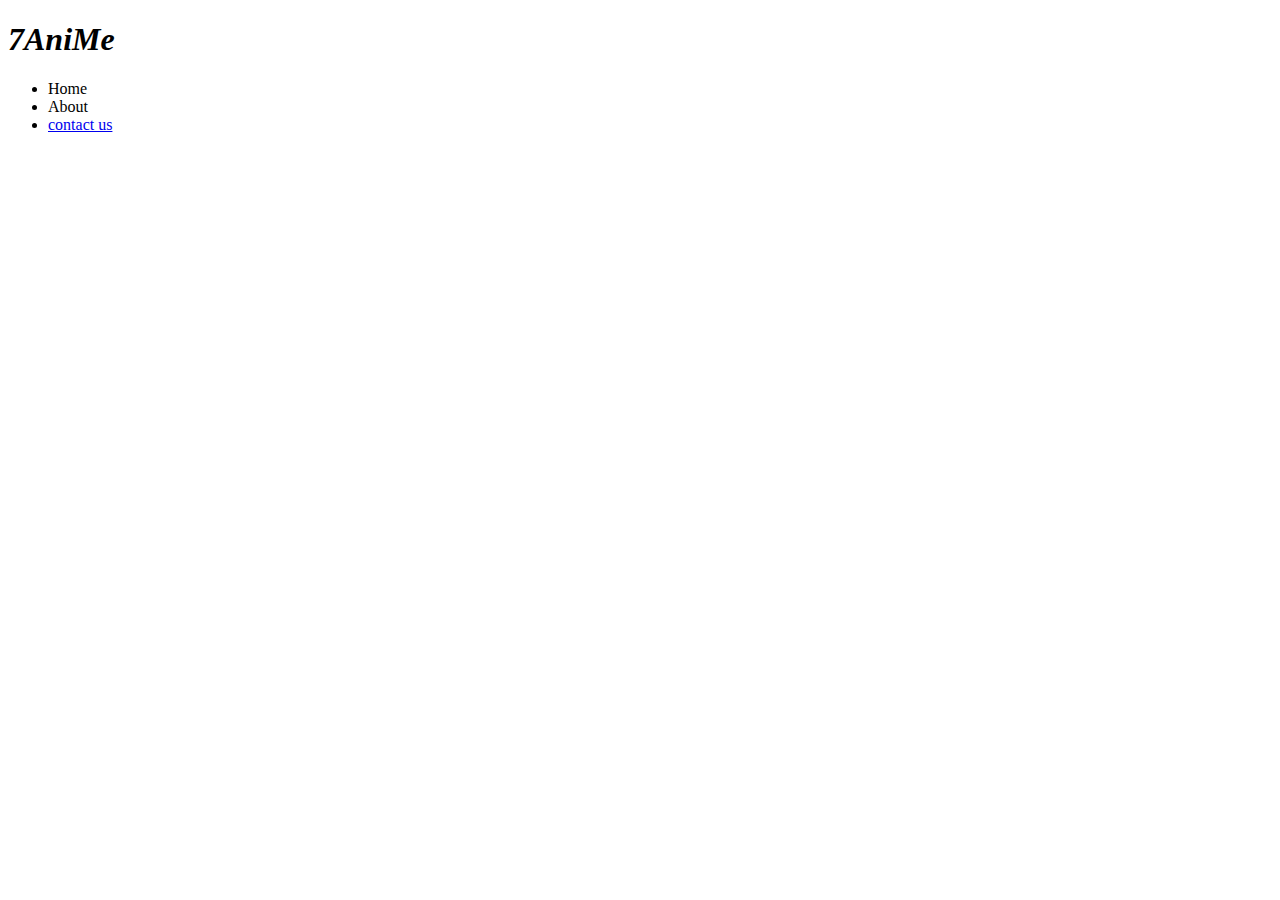
==== index.html @ d974c2b4 "HTML files" ====
<!DOCTYPE html>
<html>
    <head>
        <title>HTML Project</title>
    </head>
    <body>
       <header>
           <div>
               <h1><i>7AniMe</i></h1>
           </div>
           <div>
               <ul>
                <li>Home</li>
                <li>About</li>
                <li><a href="contact.html">contact us</a></li>
               </ul>
           </div>
       </header>
    </body>             
</html>
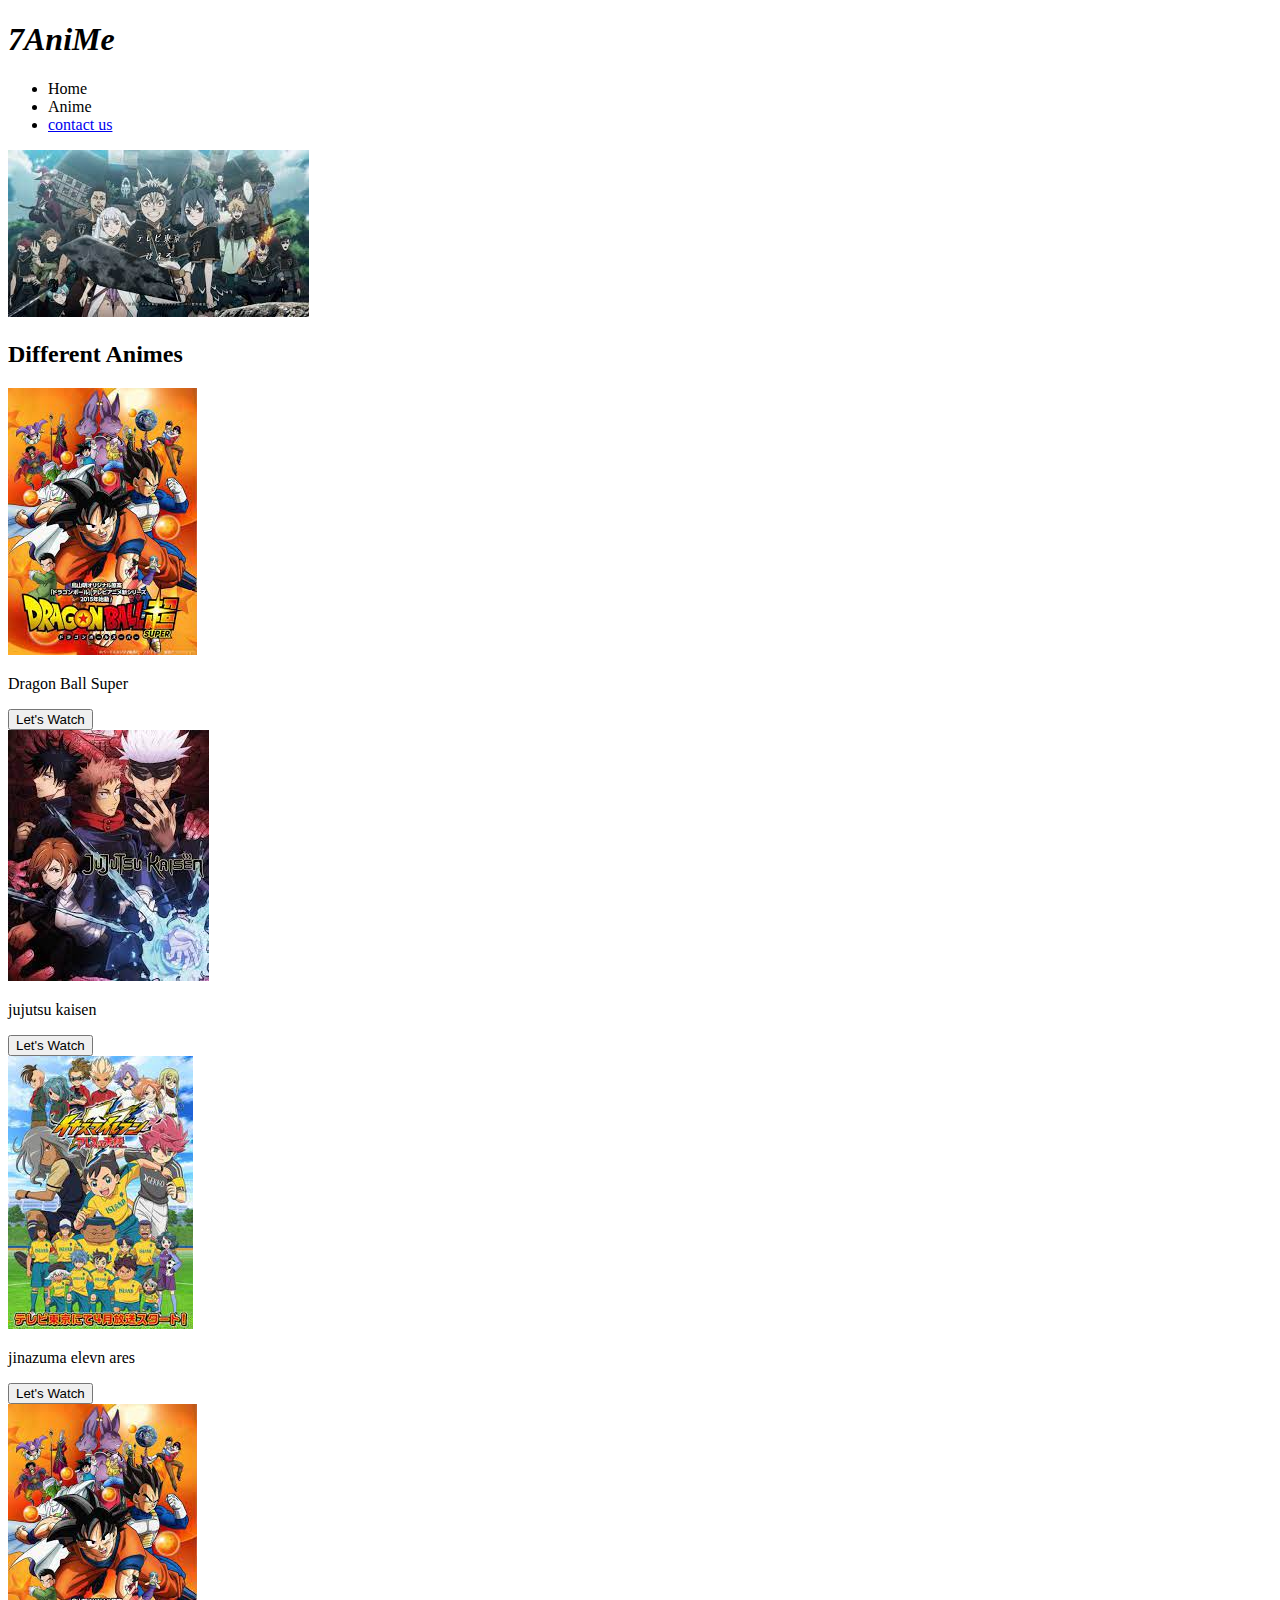
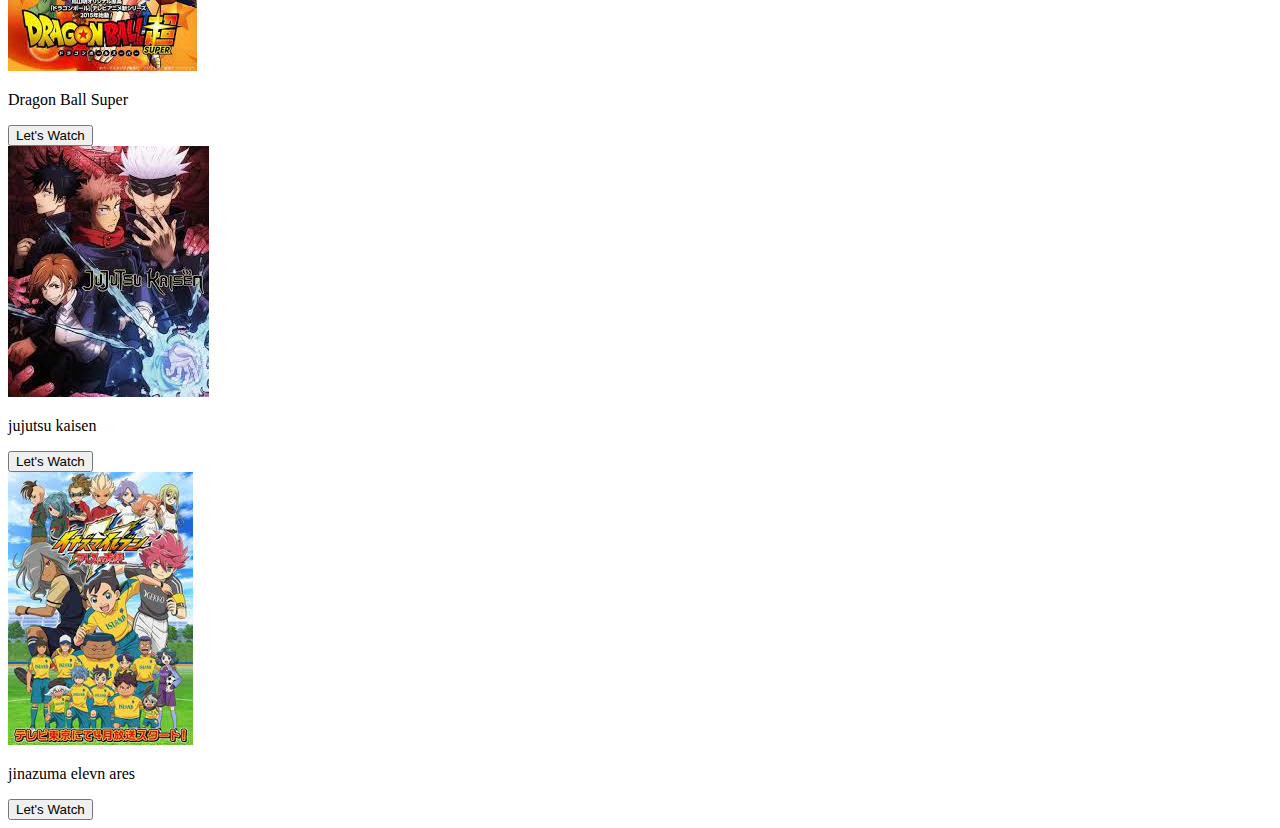
==== commit 966ad791: "FEAT: add images and contact page" ====
--- a/index.html
+++ b/index.html
@@ -1,6 +1,7 @@
 <!DOCTYPE html>
 <html>
     <head>
+        <link rel="stylesheet" href="https://use.fontawesome.com/releases/v5.15.4/css/all.css" integrity="sha384-DyZ88mC6Up2uqS4h/KRgHuoeGwBcD4Ng9SiP4dIRy0EXTlnuz47vAwmeGwVChigm" crossorigin="anonymous">
         <title>HTML Project</title>
     </head>
     <body>
@@ -8,13 +9,57 @@
            <div>
                <h1><i>7AniMe</i></h1>
            </div>
-           <div>
+           <nav>
                <ul>
                 <li>Home</li>
-                <li>About</li>
+                <li>Anime</li>
                 <li><a href="contact.html">contact us</a></li>
                </ul>
+            </nav>
+            <img src ="Images/img_1.jpeg">
+       </header>
+       <section>
+           <h2>Different Animes</h2>
+           <div>
+               <div>
+                   <img src = "Images/ball.jpeg" alt="Image of dragron ball super">
+                   <p>Dragon Ball Super</p>
+                   <button>Let's Watch</button>
+               </div>
+               <div>
+                <img src = "Images/Juju.jpeg" alt="Image of jujutsu kaisen">
+                <p>jujutsu kaisen</p>
+                <button>Let's Watch</button>
+            </div>
+            <div>
+                <img src = "Images/inazuma .jpeg" alt="Image of inazuma elevn ares">
+                <p>jinazuma elevn ares</p>
+                <button>Let's Watch</button>
+            </div>
            </div>
-       </header>
+           <div>
+            <div>
+                <img src = "Images/ball.jpeg" alt="Image of dragron ball super">
+                <p>Dragon Ball Super</p>
+                <button>Let's Watch</button>
+            </div>
+            <div>
+             <img src = "Images/Juju.jpeg" alt="Image of jujutsu kaisen">
+             <p>jujutsu kaisen</p>
+             <button>Let's Watch</button>
+         </div>
+         <div>
+             <img src = "Images/inazuma .jpeg" alt="Image of inazuma elevn ares">
+             <p>jinazuma elevn ares</p>
+             <button>Let's Watch</button>
+         </div>
+        </div>
+       </section>
+       <footer>
+        <i class="fab fa-facebook-f"></i>
+        <i class="fab fa-twitter"></i>
+        <i class="fab fa-instagram"></i>
+       </footer>
+
     </body>             
 </html>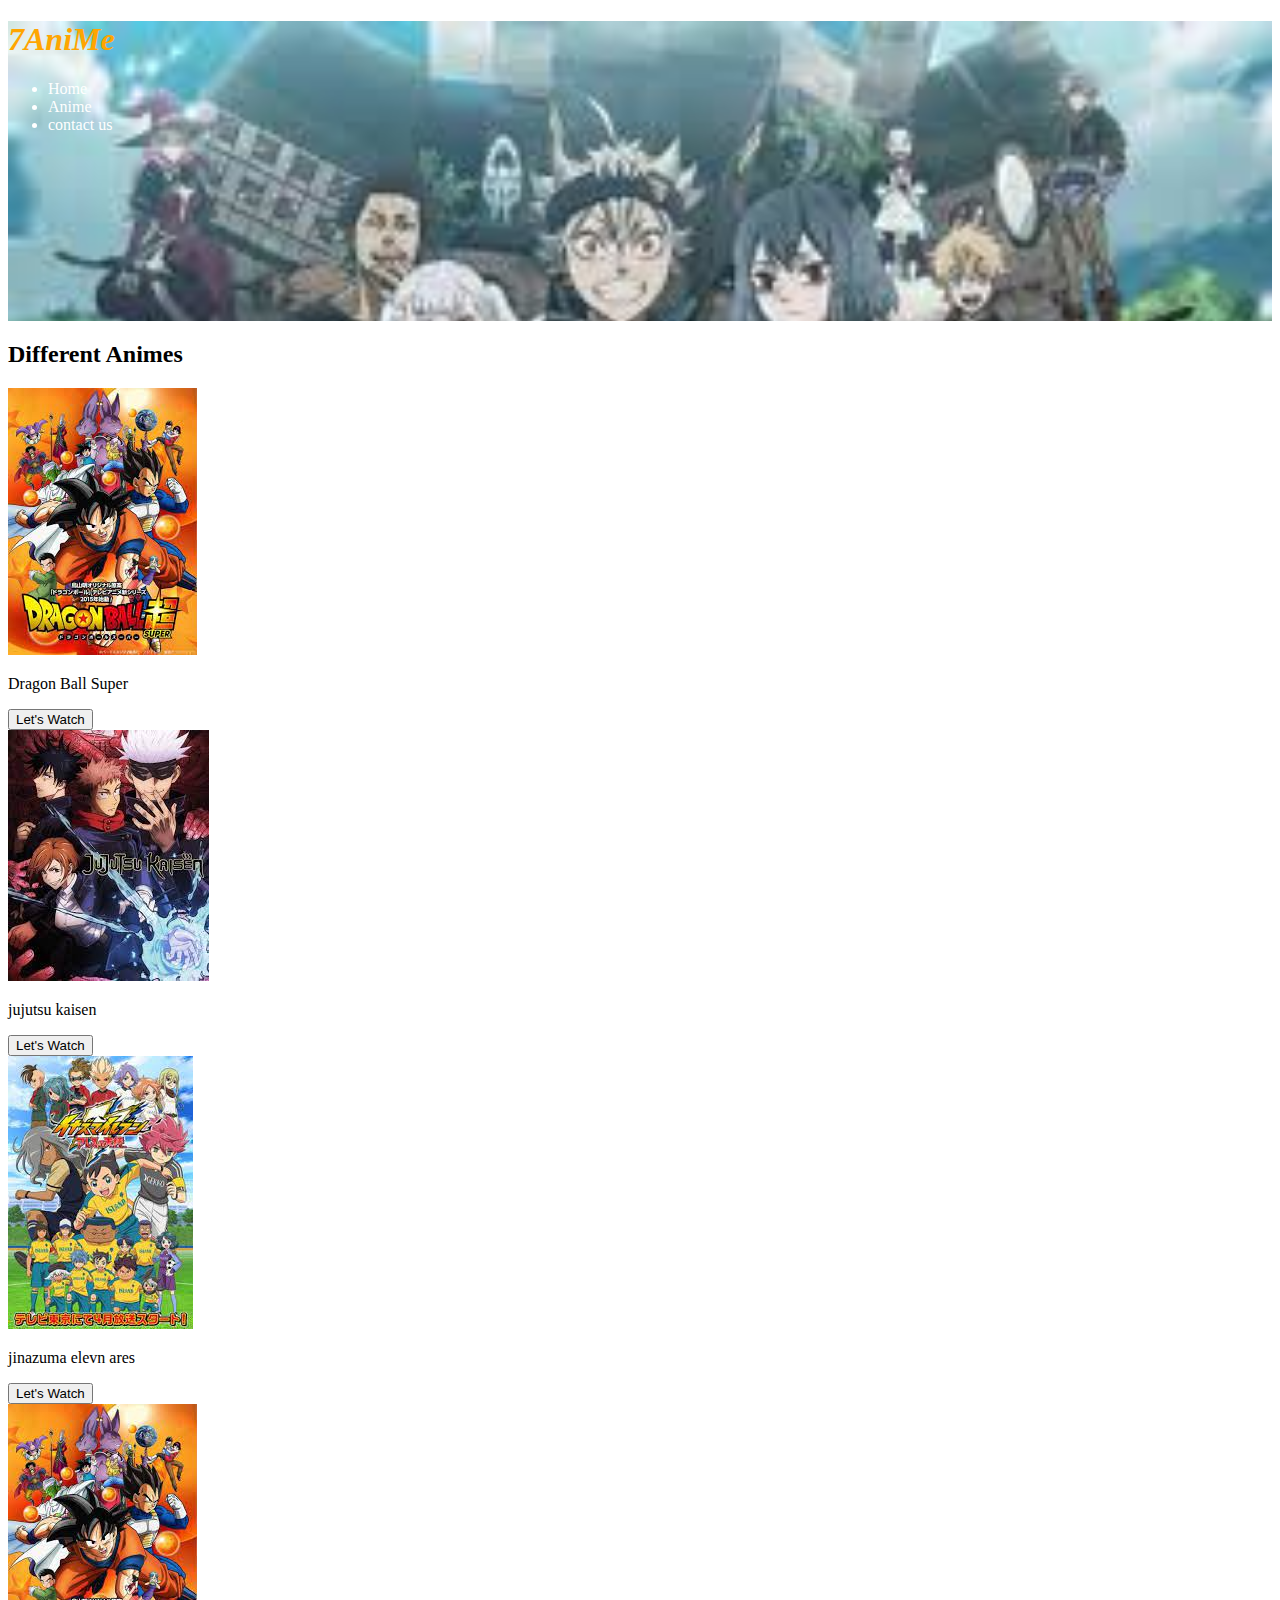
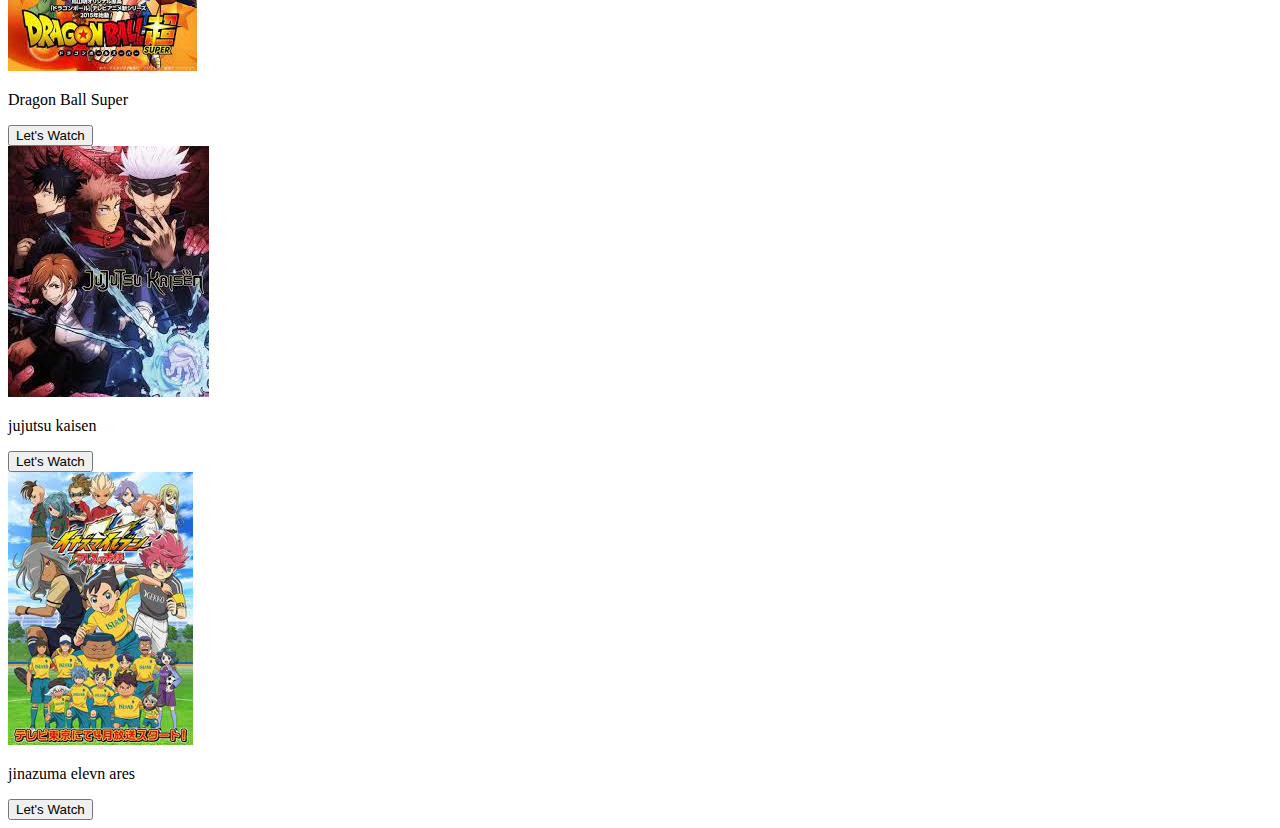
==== commit b530216f: "FEAT:add css to index.css" ====
--- a/index.html
+++ b/index.html
@@ -2,33 +2,33 @@
 <html>
     <head>
         <link rel="stylesheet" href="https://use.fontawesome.com/releases/v5.15.4/css/all.css" integrity="sha384-DyZ88mC6Up2uqS4h/KRgHuoeGwBcD4Ng9SiP4dIRy0EXTlnuz47vAwmeGwVChigm" crossorigin="anonymous">
+      <link rel="stylesheet" href="style.css">
         <title>HTML Project</title>
     </head>
     <body>
        <header>
            <div>
-               <h1><i>7AniMe</i></h1>
+               <h1 class="Logo"><i>7AniMe</i></h1>
            </div>
            <nav>
-               <ul>
+               <ul class="navigation">
                 <li>Home</li>
                 <li>Anime</li>
                 <li><a href="contact.html">contact us</a></li>
                </ul>
             </nav>
-            <img src ="Images/img_1.jpeg">
        </header>
        <section>
            <h2>Different Animes</h2>
            <div>
                <div>
                    <img src = "Images/ball.jpeg" alt="Image of dragron ball super">
-                   <p>Dragon Ball Super</p>
+                   <p class="Paragraph">Dragon Ball Super</p>
                    <button>Let's Watch</button>
                </div>
                <div>
                 <img src = "Images/Juju.jpeg" alt="Image of jujutsu kaisen">
-                <p>jujutsu kaisen</p>
+                <p class="Paragraph2">jujutsu kaisen</p>
                 <button>Let's Watch</button>
             </div>
             <div>
@@ -40,7 +40,7 @@
            <div>
             <div>
                 <img src = "Images/ball.jpeg" alt="Image of dragron ball super">
-                <p>Dragon Ball Super</p>
+                <p class="Paragraph">Dragon Ball Super</p>
                 <button>Let's Watch</button>
             </div>
             <div>
--- a/style.css
+++ b/style.css
@@ -0,0 +1,16 @@
+.Logo{
+    color:orange;
+}
+header{
+background-image: url(Images/img_1.jpeg);
+background-repeat: no-repeat;
+background-size: cover; 
+height: 300px;
+}
+.navigation{
+    color: white;
+}
+.navigation li a{
+    text-decoration: none;
+    color: white;
+}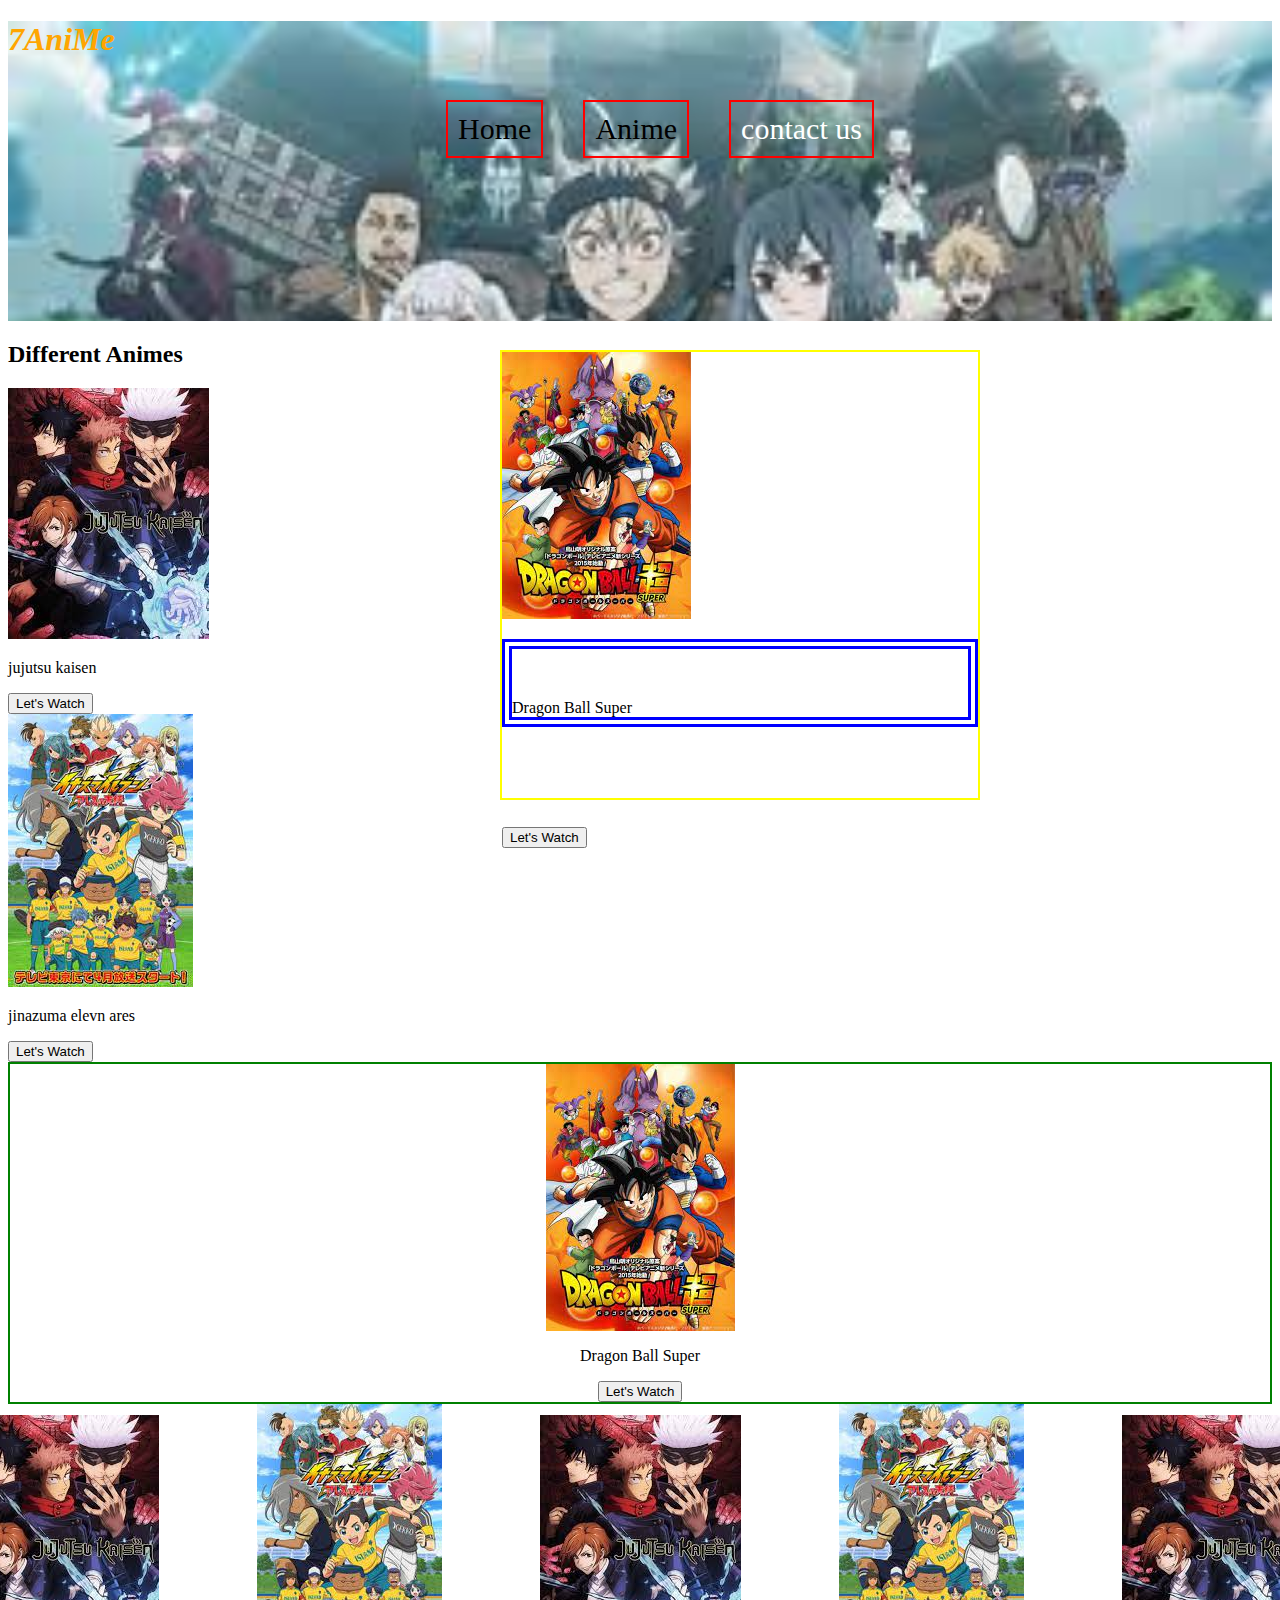
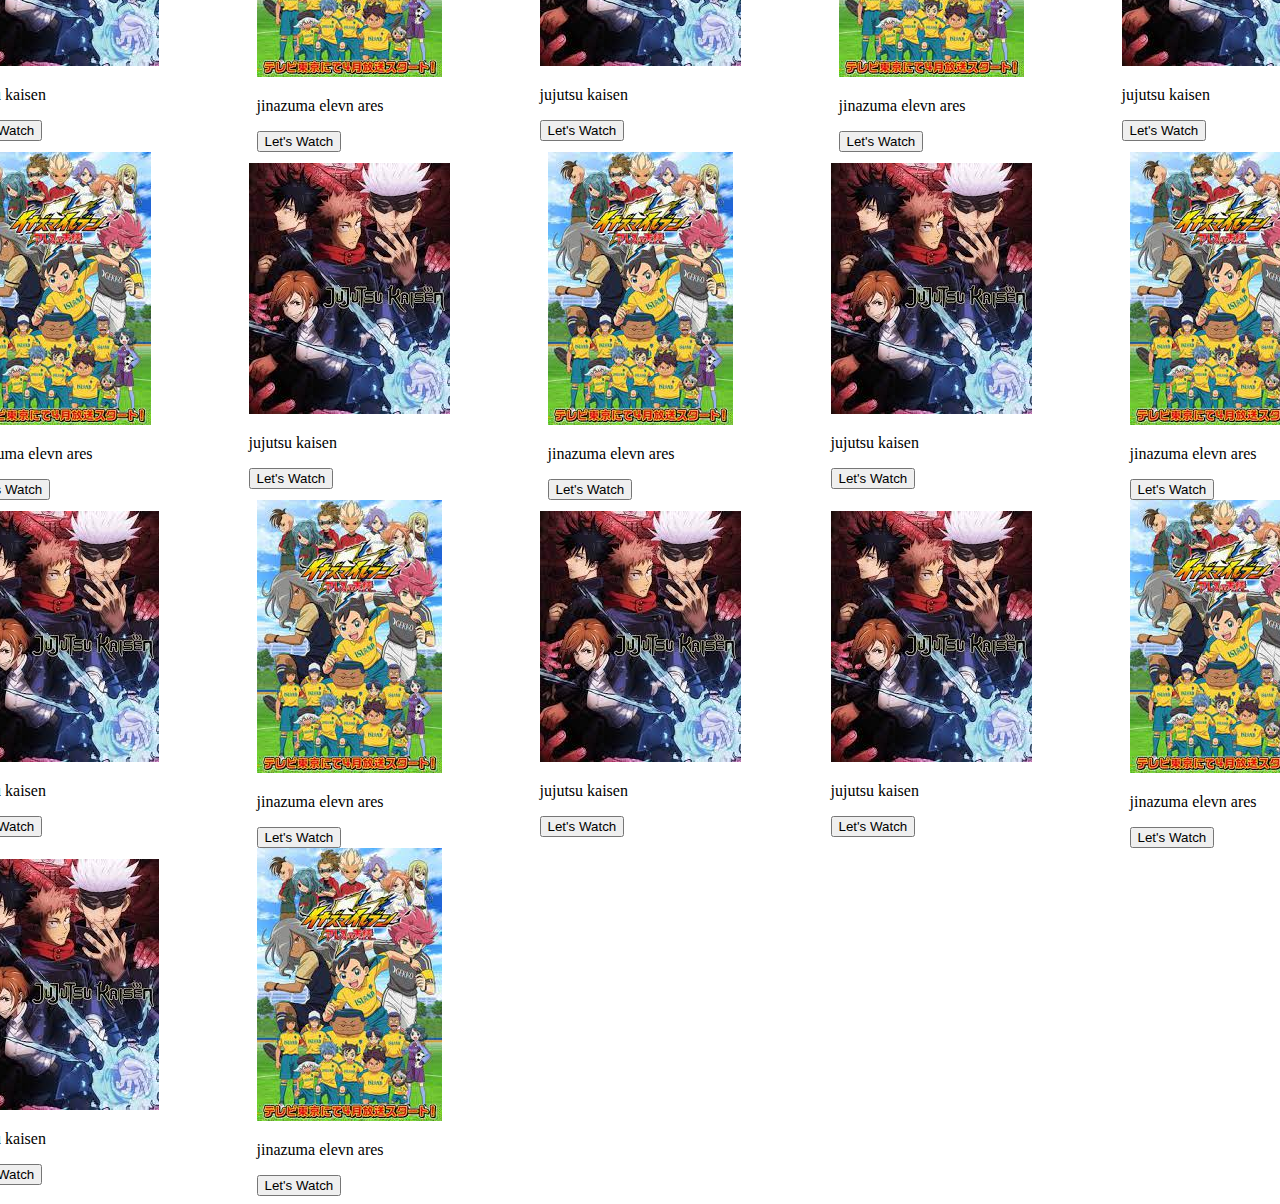
==== commit 38902ad9: "styles" ====
--- a/index.html
+++ b/index.html
@@ -1,65 +1,146 @@
 <!DOCTYPE html>
 <html>
-    <head>
-        <link rel="stylesheet" href="https://use.fontawesome.com/releases/v5.15.4/css/all.css" integrity="sha384-DyZ88mC6Up2uqS4h/KRgHuoeGwBcD4Ng9SiP4dIRy0EXTlnuz47vAwmeGwVChigm" crossorigin="anonymous">
-      <link rel="stylesheet" href="style.css">
-        <title>HTML Project</title>
-    </head>
-    <body>
-       <header>
-           <div>
-               <h1 class="Logo"><i>7AniMe</i></h1>
-           </div>
-           <nav>
-               <ul class="navigation">
-                <li>Home</li>
-                <li>Anime</li>
-                <li><a href="contact.html">contact us</a></li>
-               </ul>
-            </nav>
-       </header>
-       <section>
-           <h2>Different Animes</h2>
-           <div>
-               <div>
-                   <img src = "Images/ball.jpeg" alt="Image of dragron ball super">
-                   <p class="Paragraph">Dragon Ball Super</p>
-                   <button>Let's Watch</button>
-               </div>
-               <div>
-                <img src = "Images/Juju.jpeg" alt="Image of jujutsu kaisen">
-                <p class="Paragraph2">jujutsu kaisen</p>
-                <button>Let's Watch</button>
-            </div>
-            <div>
-                <img src = "Images/inazuma .jpeg" alt="Image of inazuma elevn ares">
-                <p>jinazuma elevn ares</p>
-                <button>Let's Watch</button>
-            </div>
-           </div>
-           <div>
-            <div>
-                <img src = "Images/ball.jpeg" alt="Image of dragron ball super">
-                <p class="Paragraph">Dragon Ball Super</p>
-                <button>Let's Watch</button>
-            </div>
-            <div>
-             <img src = "Images/Juju.jpeg" alt="Image of jujutsu kaisen">
-             <p>jujutsu kaisen</p>
-             <button>Let's Watch</button>
-         </div>
-         <div>
-             <img src = "Images/inazuma .jpeg" alt="Image of inazuma elevn ares">
-             <p>jinazuma elevn ares</p>
-             <button>Let's Watch</button>
-         </div>
+  <head>
+    <link
+      rel="stylesheet"
+      href="https://use.fontawesome.com/releases/v5.15.4/css/all.css"
+      integrity="sha384-DyZ88mC6Up2uqS4h/KRgHuoeGwBcD4Ng9SiP4dIRy0EXTlnuz47vAwmeGwVChigm"
+      crossorigin="anonymous"
+    />
+    <link rel="stylesheet" href="style.css" />
+    <title>HTML Project</title>
+  </head>
+  <body>
+    <header>
+      <div>
+        <h1 class="Logo"><i>7AniMe</i></h1>
+      </div>
+      <nav>
+        <ul class="navigation">
+          <li>Home</li>
+          <li>Anime</li>
+          <li><a href="contact.html">contact us</a></li>
+        </ul>
+      </nav>
+    </header>
+    <section>
+      <h2>Different Animes</h2>
+      <div class="this_id">
+        <div class="first_anime">
+          <img src="Images/ball.jpeg" alt="Image of dragron ball super" />
+          <p id="Paragraph">Dragon Ball Super</p>
+          <button>Let's Watch</button>
         </div>
-       </section>
-       <footer>
-        <i class="fab fa-facebook-f"></i>
-        <i class="fab fa-twitter"></i>
-        <i class="fab fa-instagram"></i>
-       </footer>
-
-    </body>             
-</html>+        <div class="second_anime">
+          <img src="Images/Juju.jpeg" alt="Image of jujutsu kaisen" />
+          <p class="Paragraph2">jujutsu kaisen</p>
+          <button>Let's Watch</button>
+        </div>
+        <div>
+          <img src="Images/inazuma .jpeg" alt="Image of inazuma elevn ares" />
+          <p>jinazuma elevn ares</p>
+          <button>Let's Watch</button>
+        </div>
+      </div>
+      <div>
+        <div class="forth_anime">
+          <img src="Images/ball.jpeg" alt="Image of dragron ball super" />
+          <p class="Paragraph">Dragon Ball Super</p>
+          <button>Let's Watch</button>
+        </div>
+        <div class="last_items">
+          <div>
+            <img src="Images/Juju.jpeg" alt="Image of jujutsu kaisen" />
+            <p>jujutsu kaisen</p>
+            <button>Let's Watch</button>
+          </div>
+          <div>
+            <img src="Images/inazuma .jpeg" alt="Image of inazuma elevn ares" />
+            <p>jinazuma elevn ares</p>
+            <button>Let's Watch</button>
+          </div>
+          <div>
+            <img src="Images/Juju.jpeg" alt="Image of jujutsu kaisen" />
+            <p>jujutsu kaisen</p>
+            <button>Let's Watch</button>
+          </div>
+          <div>
+            <img src="Images/inazuma .jpeg" alt="Image of inazuma elevn ares" />
+            <p>jinazuma elevn ares</p>
+            <button>Let's Watch</button>
+          </div>
+          <div>
+            <img src="Images/Juju.jpeg" alt="Image of jujutsu kaisen" />
+            <p>jujutsu kaisen</p>
+            <button>Let's Watch</button>
+          </div>
+          <div>
+            <img src="Images/inazuma .jpeg" alt="Image of inazuma elevn ares" />
+            <p>jinazuma elevn ares</p>
+            <button>Let's Watch</button>
+          </div>
+          <div>
+            <img src="Images/Juju.jpeg" alt="Image of jujutsu kaisen" />
+            <p>jujutsu kaisen</p>
+            <button>Let's Watch</button>
+          </div>
+          <div>
+            <img src="Images/inazuma .jpeg" alt="Image of inazuma elevn ares" />
+            <p>jinazuma elevn ares</p>
+            <button>Let's Watch</button>
+          </div>
+          <div>
+            <img src="Images/Juju.jpeg" alt="Image of jujutsu kaisen" />
+            <p>jujutsu kaisen</p>
+            <button>Let's Watch</button>
+          </div>
+          <div>
+            <img src="Images/inazuma .jpeg" alt="Image of inazuma elevn ares" />
+            <p>jinazuma elevn ares</p>
+            <button>Let's Watch</button>
+          </div>
+          <div>
+            <img src="Images/Juju.jpeg" alt="Image of jujutsu kaisen" />
+            <p>jujutsu kaisen</p>
+            <button>Let's Watch</button>
+          </div>
+          <div>
+            <img src="Images/inazuma .jpeg" alt="Image of inazuma elevn ares" />
+            <p>jinazuma elevn ares</p>
+            <button>Let's Watch</button>
+          </div>
+          <div>
+            <img src="Images/Juju.jpeg" alt="Image of jujutsu kaisen" />
+            <p>jujutsu kaisen</p>
+            <button>Let's Watch</button>
+          </div>
+          <div>
+            <img src="Images/Juju.jpeg" alt="Image of jujutsu kaisen" />
+            <p>jujutsu kaisen</p>
+            <button>Let's Watch</button>
+          </div>
+          <div>
+            <img src="Images/inazuma .jpeg" alt="Image of inazuma elevn ares" />
+            <p>jinazuma elevn ares</p>
+            <button>Let's Watch</button>
+          </div>
+          <div>
+            <img src="Images/Juju.jpeg" alt="Image of jujutsu kaisen" />
+            <p>jujutsu kaisen</p>
+            <button>Let's Watch</button>
+          </div>
+          <div>
+            <img src="Images/inazuma .jpeg" alt="Image of inazuma elevn ares" />
+            <p>jinazuma elevn ares</p>
+            <button>Let's Watch</button>
+          </div>
+        </div>
+      </div>
+    </section>
+    <footer>
+      <i class="fab fa-facebook-f"></i>
+      <i class="fab fa-twitter"></i>
+      <i class="fab fa-instagram"></i>
+    </footer>
+  </body>
+</html>
--- a/style.css
+++ b/style.css
@@ -8,9 +8,49 @@
 height: 300px;
 }
 .navigation{
-    color: white;
+    color: blue;
+    display: flex;
+    justify-content: center;
+}
+li{
+    color: black;
+    font-size: 30px;
+    padding: 10px;
+    margin: 20px;
+    border: 2px solid red;
+    list-style-type: none; 
 }
 .navigation li a{
     text-decoration: none;
     color: white;
+}
+
+#Paragraph{
+    border: 10px double blue;
+    
+    padding-top: 50px;
+    /* margin: 500px; */
+    margin-bottom: 100px;
+}
+
+.first_anime{
+    position: absolute;
+    top: 350px;
+    left: 500px;
+    right: 300px;
+    bottom: 100px;
+    border: 2px solid yellow;
+}
+
+.forth_anime{
+    display: grid;
+    place-items: center;
+    border: 2px solid green;
+}
+
+.last_items{
+    /* display: grid;*/
+    grid-template-columns: repeat(2, 100px 1fr) 100px;
+    display: grid;
+    place-items: center;
 }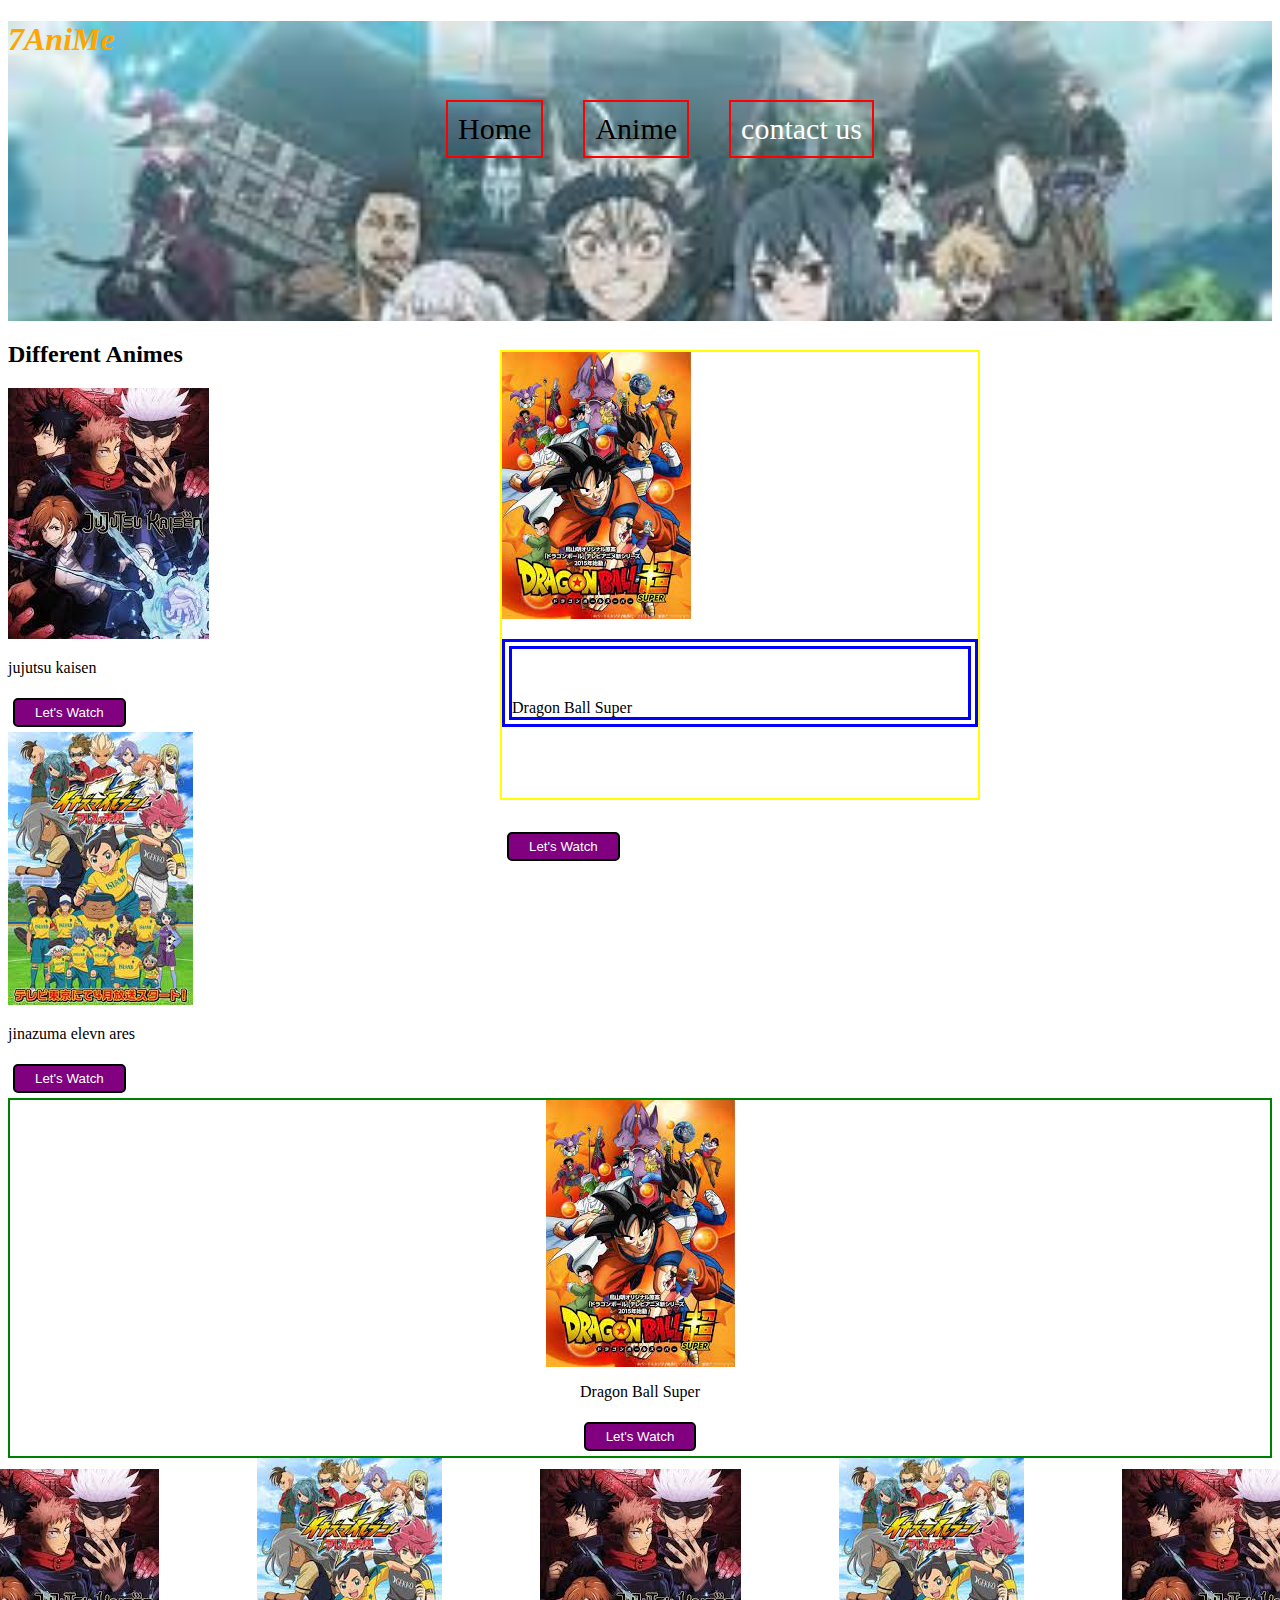
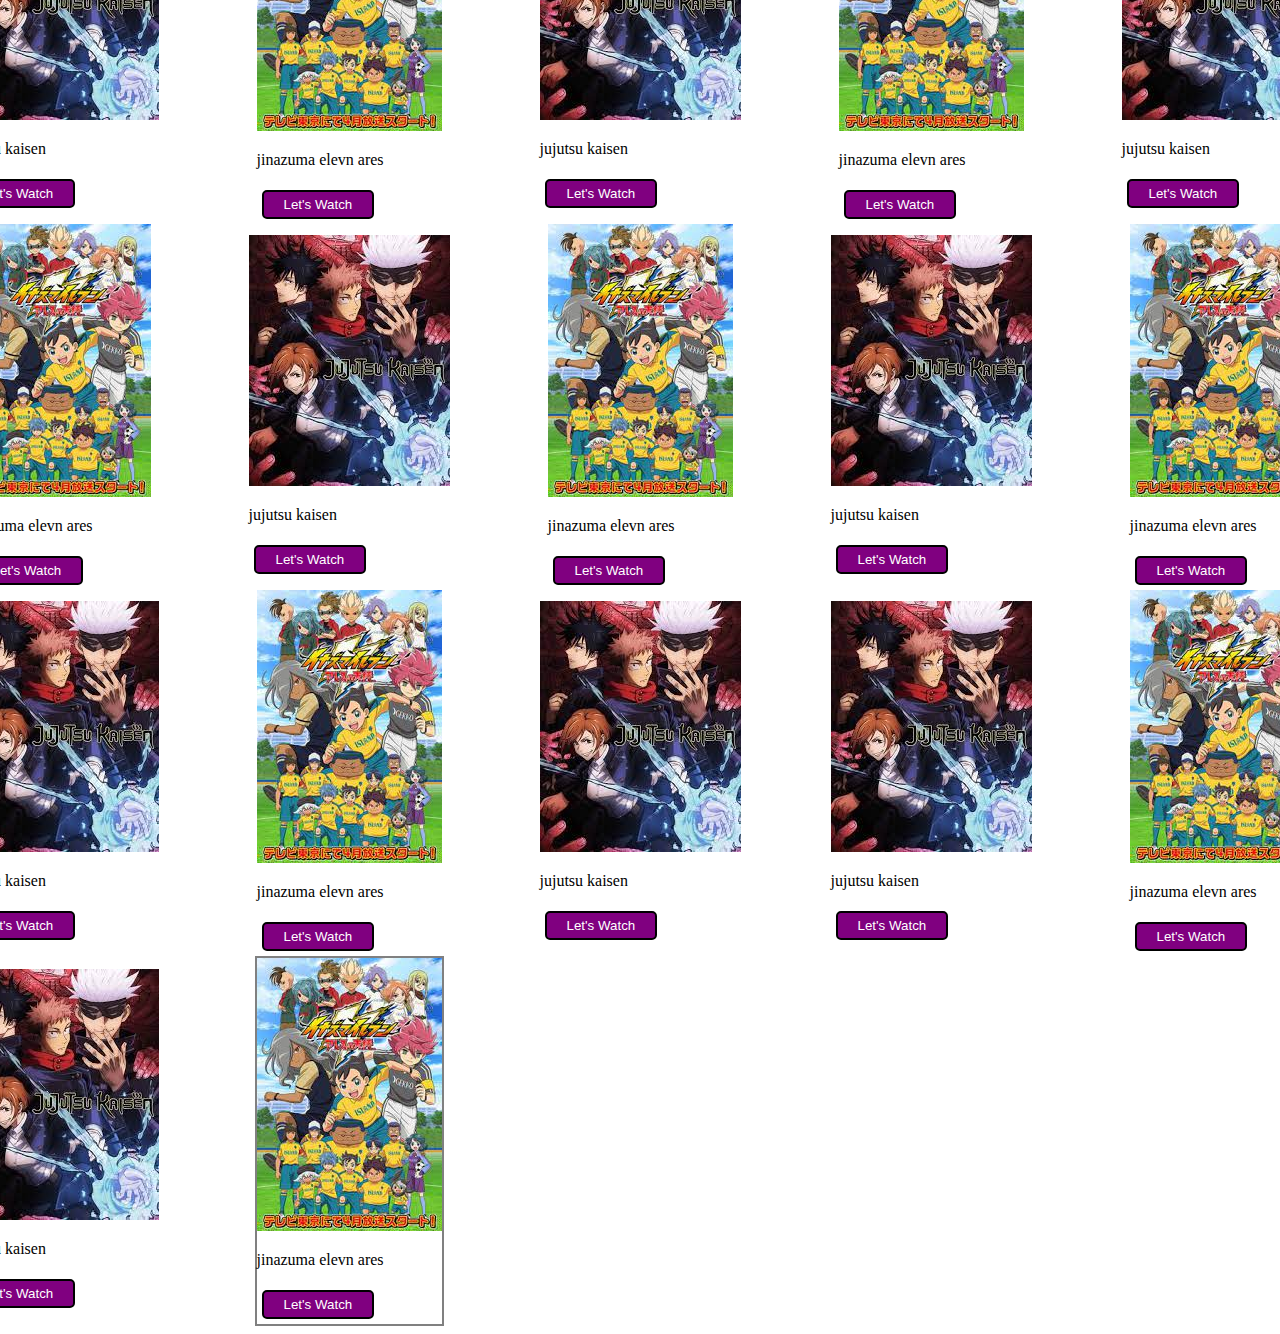
==== commit b64ec8ac: "added styles to button and images" ====
--- a/index.html
+++ b/index.html
@@ -49,7 +49,7 @@
           <button>Let's Watch</button>
         </div>
         <div class="last_items">
-          <div>
+          <div >
             <img src="Images/Juju.jpeg" alt="Image of jujutsu kaisen" />
             <p>jujutsu kaisen</p>
             <button>Let's Watch</button>
@@ -82,6 +82,7 @@
           <div>
             <img src="Images/Juju.jpeg" alt="Image of jujutsu kaisen" />
             <p>jujutsu kaisen</p>
+            
             <button>Let's Watch</button>
           </div>
           <div>
@@ -129,7 +130,7 @@
             <p>jujutsu kaisen</p>
             <button>Let's Watch</button>
           </div>
-          <div>
+          <div id="my_styled_card">
             <img src="Images/inazuma .jpeg" alt="Image of inazuma elevn ares" />
             <p>jinazuma elevn ares</p>
             <button>Let's Watch</button>
--- a/style.css
+++ b/style.css
@@ -7,11 +7,13 @@
 background-size: cover; 
 height: 300px;
 }
+
 .navigation{
     color: blue;
     display: flex;
     justify-content: center;
 }
+
 li{
     color: black;
     font-size: 30px;
@@ -53,4 +55,32 @@
     grid-template-columns: repeat(2, 100px 1fr) 100px;
     display: grid;
     place-items: center;
-}+}
+
+button{
+    background-color: purple;
+    color: white;
+    border: 2px solid black;
+    border-radius: 5px;
+    padding: 5px 20px;
+    margin: 5px;
+    /* box-shadow: 10px 10px blue; */
+}
+
+button:hover{
+    background-color: black;
+    color: gold;
+  -webkit-transition: max-width 1s;
+  transition: max-width 1s;
+  display: inline-flex;
+}
+
+
+img:hover{
+    -webkit-filter: blur(1px);
+    filter: blur(1px);
+}
+
+#my_styled_card{
+    border: 2px solid grey;
+}
